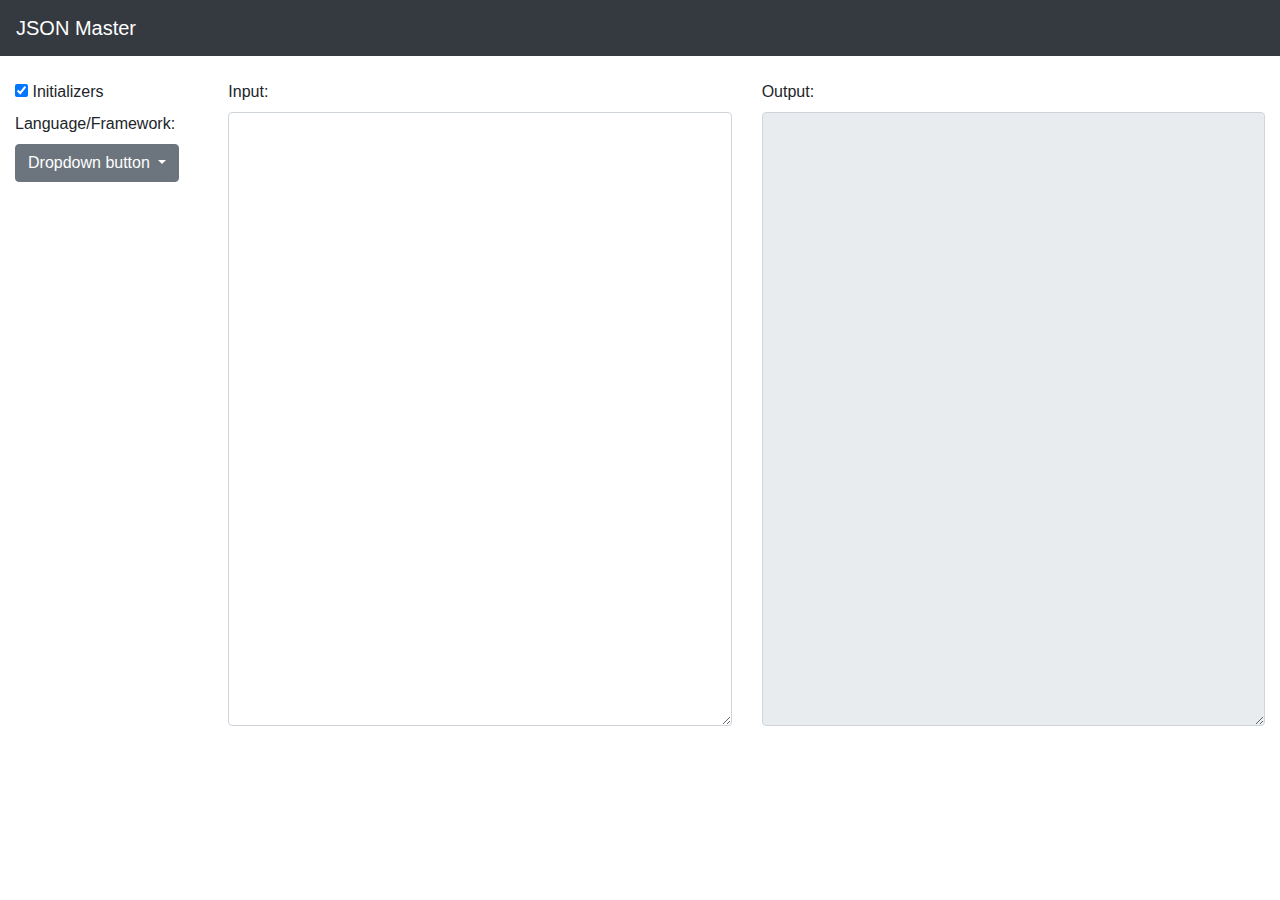
==== index.html @ 0a98171f "Added anvbar" ====
<!DOCTYPE html>
<html>
	<head>
		<meta charset="utf-8">
		<title>JSON Master</title>


		<meta http-equiv="content-type" content="text/html; charset=utf-8">
    	<meta name="description" content="Generate Plain Old Classes from JSON or JSON-Schema.">
    	<meta name="keywords" content="json, swift, swift4, jsonschema, pojo, java, javascript, jsonschema2dto, code generation, dto, swift to json, json to swift, codable, encoding, decoding, swift codable">

		 <!-- Latest compiled and minified CSS -->
		<link rel="stylesheet" href="https://maxcdn.bootstrapcdn.com/bootstrap/4.1.3/css/bootstrap.min.css">

		<!-- jQuery library -->
		<script src="https://ajax.googleapis.com/ajax/libs/jquery/3.3.1/jquery.min.js"></script>

		<!-- Popper JS -->
		<script src="https://cdnjs.cloudflare.com/ajax/libs/popper.js/1.14.3/umd/popper.min.js"></script>

		<!-- Latest compiled JavaScript -->
		<script src="https://maxcdn.bootstrapcdn.com/bootstrap/4.1.3/js/bootstrap.min.js"></script>
		<script src="script/parser.js" type="text/javascript"></script>
		<script src="script/script.js" type="text/javascript"></script>

		<link rel="stylesheet" type="text/css" href="css/style.css">

		<meta name="viewport" content="width=device-width, initial-scale=1">

		<!-- CodeMirroe -->
		<link rel="stylesheet" href="https://codemirror.net/lib/codemirror.css">
		<script src="https://codemirror.net/lib/codemirror.js"></script>
		<script src="https://codemirror.net/mode/javascript/javascript.js"></script>
		<script src="https://codemirror.net/mode/swift/swift.js"></script>
	</head>
	<body>
		<!-- As a link -->
		<nav class="navbar navbar-dark bg-dark">
		  <a class="navbar-brand" href="#">JSON Master</a>
		</nav>
		<br/>
		<div class="container-fluid">
			<div class="row">
				<div class="col-sm-2">
					<div class="checkbox">
  						<label><input type="checkbox" id="initializerCheckbox" checked> Initializers</label>
					</div>
					<div class="form-group">
						<label for="dropdownMenuButtonLanguage">Language/Framework:</label>
						<div class="dropdown">
						  <button class="btn btn-secondary dropdown-toggle" type="button" id="dropdownMenuButtonLanguage" data-toggle="dropdown" aria-haspopup="true" aria-expanded="false">
						    Dropdown button
						  </button>
						  <div class="dropdown-menu" id="dropdownMenuLanguage" aria-labelledby="dropdownMenuButton">
						  </div>
						</div>
					</div>
				</div>
				<div class="col-sm-5">
					<div class="form-group">
						<label for="input">Input:</label>
						<textarea class="form-control form-font" rows="25" id="input"></textarea>
					</div> 
				</div>
				<div class="col-sm-5">
					<div class="form-group">
						<label for="output">Output:</label>
						<textarea class="form-control form-font" rows="25" id="output" readonly></textarea>
					</div>
				</div>
			</div>
		</div>
	</body>
</html>
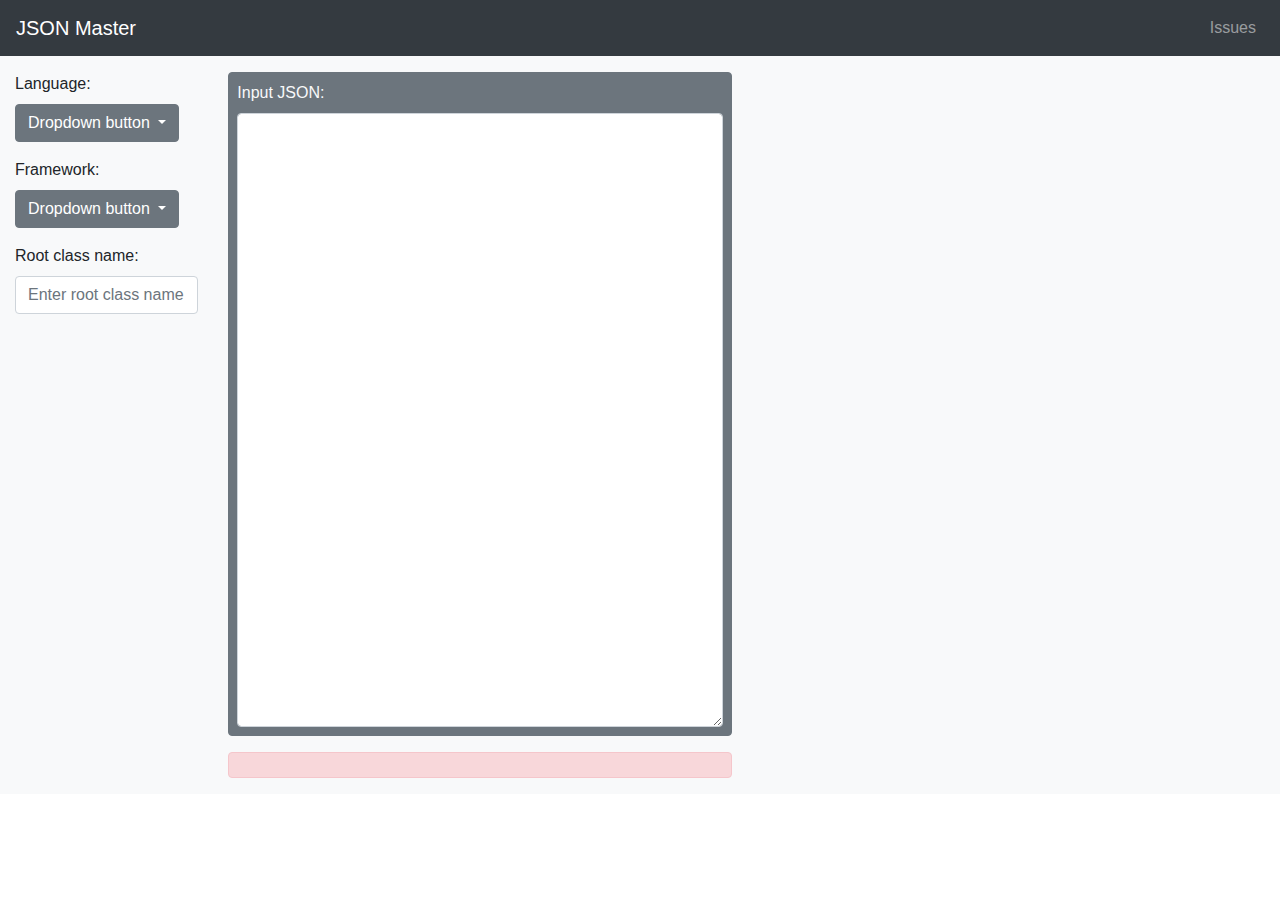
==== commit 4664324f: "Merge pull request #9 from mukeshydv/development" ====
--- a/index.html
+++ b/index.html
@@ -28,45 +28,75 @@
 		<meta name="viewport" content="width=device-width, initial-scale=1">
 
 		<!-- CodeMirroe -->
-		<link rel="stylesheet" href="https://codemirror.net/lib/codemirror.css">
-		<script src="https://codemirror.net/lib/codemirror.js"></script>
-		<script src="https://codemirror.net/mode/javascript/javascript.js"></script>
-		<script src="https://codemirror.net/mode/swift/swift.js"></script>
+		<link rel="stylesheet" href="codemirror/lib/codemirror.css">
+		<link rel="stylesheet" href="codemirror/theme/ambiance.css">
+		<script src="codemirror/lib/codemirror.js"></script>
+		<script src="codemirror/mode/javascript/javascript.js"></script>
+		<script src="codemirror/mode/swift/swift.js"></script>
+		<script src="codemirror/mode/clike/clike.js"></script>
+
+		<!-- JSZip -->
+		<script src="jszip/FileSaver.js"></script>
+		<script src="jszip/jszip.min.js"></script>
 	</head>
 	<body>
 		<!-- As a link -->
-		<nav class="navbar navbar-dark bg-dark">
-		  <a class="navbar-brand" href="#">JSON Master</a>
+		<nav class="navbar navbar-expand-lg navbar-dark bg-dark">
+		  <a class="navbar-brand mb-0 h1" href="#">JSON Master</a>
+		  <button class="navbar-toggler" type="button" data-toggle="collapse" data-target="#navbarSupportedContent" aria-controls="navbarSupportedContent" aria-expanded="false" aria-label="Toggle navigation">
+		    <span class="navbar-toggler-icon"></span>
+		  </button>
+		  <div class="collapse navbar-collapse" id="navbarSupportedContent">
+		    <ul class="navbar-nav mr-auto">
+		    </ul>
+		    <ul class="navbar-nav my-2 my-lg-0">
+		      <li class="nav-item">
+		        <a class="nav-link" href="https://github.com/jsonmaster/jsonmaster.github.io/issues" target="_blank">Issues</a>
+		      </li>
+		    </form>
+		  </div>
 		</nav>
-		<br/>
-		<div class="container-fluid">
+		<div class="container-fluid bg-light pt-3">
 			<div class="row">
 				<div class="col-sm-2">
-					<div class="checkbox">
-  						<label><input type="checkbox" id="initializerCheckbox" checked> Initializers</label>
-					</div>
 					<div class="form-group">
-						<label for="dropdownMenuButtonLanguage">Language/Framework:</label>
+						<label for="dropdownMenuButtonLanguage">Language:</label>
 						<div class="dropdown">
 						  <button class="btn btn-secondary dropdown-toggle" type="button" id="dropdownMenuButtonLanguage" data-toggle="dropdown" aria-haspopup="true" aria-expanded="false">
 						    Dropdown button
 						  </button>
-						  <div class="dropdown-menu" id="dropdownMenuLanguage" aria-labelledby="dropdownMenuButton">
+						  <div class="dropdown-menu" id="dropdownMenuLanguage" aria-labelledby="dropdownMenuButtonLanguage">
 						  </div>
 						</div>
 					</div>
+					<div class="form-group">
+						<label for="dropdownMenuButtonFramework">Framework:</label>
+						<div class="dropdown">
+						  <button class="btn btn-secondary dropdown-toggle" type="button" id="dropdownMenuButtonFramework" data-toggle="dropdown" aria-haspopup="true" aria-expanded="false">
+						    Dropdown button
+						  </button>
+						  <div class="dropdown-menu" id="dropdownMenuFramework" aria-labelledby="dropdownMenuButtonFramework">
+						  </div>
+						</div>
+					</div>
+					<div class="form-group" id="modelIdentifiers">
+					</div>
+					<div class="form-group">
+						<label for="rootClassName">Root class name:</label>
+						<input type="text" placeholder="Enter root class name" class="form-control form-font" id="rootClassName"/>
+					</div>
+					<div class="form-group" id="methodsCheckboxes">
+					</div>
 				</div>
 				<div class="col-sm-5">
-					<div class="form-group">
-						<label for="input">Input:</label>
+					<div class="form-group bg-secondary text-light border border-secondary rounded p-2">
+						<label for="input">Input JSON:</label>
 						<textarea class="form-control form-font" rows="25" id="input"></textarea>
 					</div> 
+					<div class="alert alert-danger" id="errorAlert" role="alert">
+					</div>
 				</div>
-				<div class="col-sm-5">
-					<div class="form-group">
-						<label for="output">Output:</label>
-						<textarea class="form-control form-font" rows="25" id="output" readonly></textarea>
-					</div>
+				<div class="col-sm-5" id="output">
 				</div>
 			</div>
 		</div>
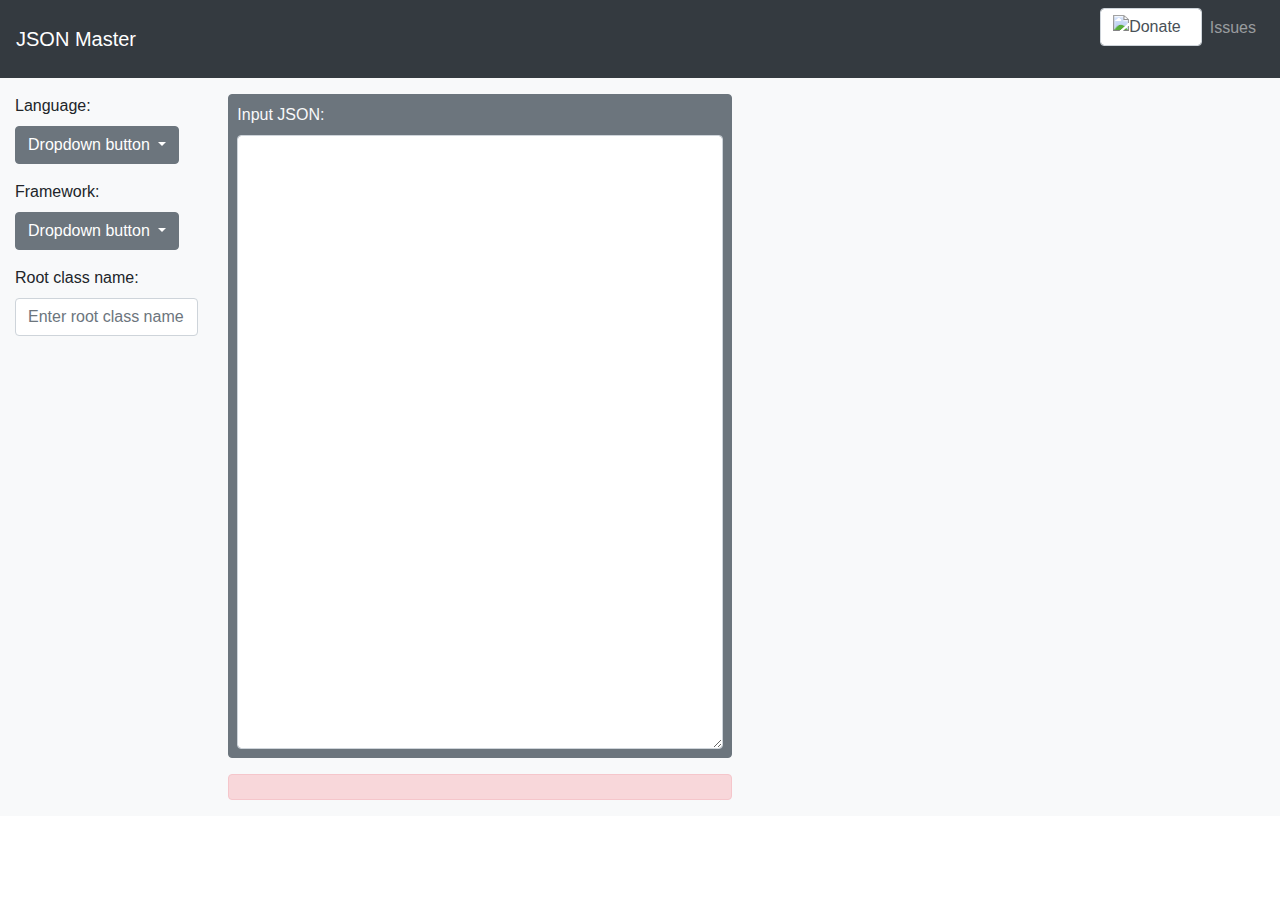
==== commit b94d74be: "Added Java Android" ====
--- a/index.html
+++ b/index.html
@@ -1,60 +1,82 @@
 <!DOCTYPE html>
 <html>
-	<head>
-		<meta charset="utf-8">
-		<title>JSON Master</title>
+<head>
+	<meta charset="utf-8">
+	<title>JSON Master: Generate Swift, Java, C# from JSON</title>
 
 
-		<meta http-equiv="content-type" content="text/html; charset=utf-8">
-    	<meta name="description" content="Generate Plain Old Classes from JSON or JSON-Schema.">
-    	<meta name="keywords" content="json, swift, swift4, jsonschema, pojo, java, javascript, jsonschema2dto, code generation, dto, swift to json, json to swift, codable, encoding, decoding, swift codable">
+	<meta http-equiv="content-type" content="text/html; charset=utf-8">
+	<meta name="description" content="Generate Plain Old Classes from JSON. JSON to Swift, JSON to Java, JSON to C#">
+	<meta name="keywords" content="json, swift, swift4, jsonschema, pojo, java, javascript, jsonschema2dto, code generation, dto, swift to json, json to swift, codable, encoding, decoding, swift codable">
 
-		 <!-- Latest compiled and minified CSS -->
-		<link rel="stylesheet" href="https://maxcdn.bootstrapcdn.com/bootstrap/4.1.3/css/bootstrap.min.css">
+	<!-- Latest compiled and minified CSS -->
+	<link rel="stylesheet" href="https://maxcdn.bootstrapcdn.com/bootstrap/4.1.3/css/bootstrap.min.css">
 
-		<!-- jQuery library -->
-		<script src="https://ajax.googleapis.com/ajax/libs/jquery/3.3.1/jquery.min.js"></script>
+	<!-- jQuery library -->
+	<script src="https://ajax.googleapis.com/ajax/libs/jquery/3.3.1/jquery.min.js"></script>
 
-		<!-- Popper JS -->
-		<script src="https://cdnjs.cloudflare.com/ajax/libs/popper.js/1.14.3/umd/popper.min.js"></script>
+	<!-- Popper JS -->
+	<script src="https://cdnjs.cloudflare.com/ajax/libs/popper.js/1.14.3/umd/popper.min.js"></script>
 
-		<!-- Latest compiled JavaScript -->
-		<script src="https://maxcdn.bootstrapcdn.com/bootstrap/4.1.3/js/bootstrap.min.js"></script>
-		<script src="script/parser.js" type="text/javascript"></script>
-		<script src="script/script.js" type="text/javascript"></script>
+	<!-- Latest compiled JavaScript -->
+	<script src="https://maxcdn.bootstrapcdn.com/bootstrap/4.1.3/js/bootstrap.min.js"></script>
+	<script src="script/parser.js" type="text/javascript"></script>
+	<script src="script/script.js" type="text/javascript"></script>
 
-		<link rel="stylesheet" type="text/css" href="css/style.css">
+	<link rel="stylesheet" type="text/css" href="css/style.css">
 
-		<meta name="viewport" content="width=device-width, initial-scale=1">
+	<meta name="viewport" content="width=device-width, initial-scale=1">
 
-		<!-- CodeMirroe -->
-		<link rel="stylesheet" href="codemirror/lib/codemirror.css">
-		<link rel="stylesheet" href="codemirror/theme/ambiance.css">
-		<script src="codemirror/lib/codemirror.js"></script>
-		<script src="codemirror/mode/javascript/javascript.js"></script>
-		<script src="codemirror/mode/swift/swift.js"></script>
-		<script src="codemirror/mode/clike/clike.js"></script>
+	<!-- CodeMirroe -->
+	<link rel="stylesheet" href="codemirror/lib/codemirror.css">
+	<link rel="stylesheet" href="codemirror/theme/ambiance.css">
+	<script src="codemirror/lib/codemirror.js"></script>
+	<script src="codemirror/mode/javascript/javascript.js"></script>
+	<script src="codemirror/mode/swift/swift.js"></script>
+	<script src="codemirror/mode/clike/clike.js"></script>
 
-		<!-- JSZip -->
-		<script src="jszip/FileSaver.js"></script>
-		<script src="jszip/jszip.min.js"></script>
-	</head>
-	<body>
-		<!-- As a link -->
-		<nav class="navbar navbar-expand-lg navbar-dark bg-dark">
-		  <a class="navbar-brand mb-0 h1" href="#">JSON Master</a>
-		  <button class="navbar-toggler" type="button" data-toggle="collapse" data-target="#navbarSupportedContent" aria-controls="navbarSupportedContent" aria-expanded="false" aria-label="Toggle navigation">
-		    <span class="navbar-toggler-icon"></span>
-		  </button>
-		  <div class="collapse navbar-collapse" id="navbarSupportedContent">
-		    <ul class="navbar-nav mr-auto">
-		    </ul>
-		    <ul class="navbar-nav my-2 my-lg-0">
-		      <li class="nav-item">
-		        <a class="nav-link" href="https://github.com/jsonmaster/jsonmaster.github.io/issues" target="_blank">Issues</a>
-		      </li>
-		    </form>
-		  </div>
+	<!-- JSZip -->
+	<script src="jszip/FileSaver.js"></script>
+	<script src="jszip/jszip.min.js"></script>
+</head>
+<body>
+	<!-- As a link -->
+	<nav class="navbar navbar-expand-lg navbar-dark bg-dark">
+		<a class="navbar-brand mb-0 h1" href="#">JSON Master</a>
+		<button class="navbar-toggler" type="button" data-toggle="collapse" data-target="#navbarSupportedContent" aria-controls="navbarSupportedContent" aria-expanded="false" aria-label="Toggle navigation">
+			<span class="navbar-toggler-icon"></span>
+		</button>
+		<div class="collapse navbar-collapse" id="navbarSupportedContent">
+			<ul class="navbar-nav mr-auto">
+			</ul>
+			<ul class="navbar-nav my-2 my-lg-0">
+				<form action="https://www.paypal.com/cgi-bin/webscr" method="post">
+
+					<!-- Identify your business so that you can collect the payments. -->
+					<input type="hidden" name="business"
+					value="mails4ymukesh@gmail.com">
+
+					<!-- Specify a Donate button. -->
+					<input type="hidden" name="cmd" value="_donations">
+
+					<!-- Specify details about the contribution -->
+					<input type="hidden" name="item_name" value="JSON Master">
+					<input type="hidden" name="item_number" value="Donate a beer.">
+					<input type="hidden" name="currency_code" value="USD">
+
+					<!-- Display the payment button. -->
+					<li class="nav-item">
+						<input class="form-control mr-sm-2" type="image" name="submit"
+						src="https://www.paypalobjects.com/en_US/i/btn/btn_donate_LG.gif"
+						alt="Donate">
+						<img alt="" width="1" height="1"
+						src="https://www.paypalobjects.com/en_US/i/scr/pixel.gif" >
+					</li>
+				</form>
+				<li class="nav-item">
+					<a class="nav-link" href="https://github.com/jsonmaster/jsonmaster.github.io/issues" target="_blank">Issues</a>
+				</li>
+			</div>
 		</nav>
 		<div class="container-fluid bg-light pt-3">
 			<div class="row">
@@ -62,21 +84,21 @@
 					<div class="form-group">
 						<label for="dropdownMenuButtonLanguage">Language:</label>
 						<div class="dropdown">
-						  <button class="btn btn-secondary dropdown-toggle" type="button" id="dropdownMenuButtonLanguage" data-toggle="dropdown" aria-haspopup="true" aria-expanded="false">
-						    Dropdown button
-						  </button>
-						  <div class="dropdown-menu" id="dropdownMenuLanguage" aria-labelledby="dropdownMenuButtonLanguage">
-						  </div>
+							<button class="btn btn-secondary dropdown-toggle" type="button" id="dropdownMenuButtonLanguage" data-toggle="dropdown" aria-haspopup="true" aria-expanded="false">
+								Dropdown button
+							</button>
+							<div class="dropdown-menu" id="dropdownMenuLanguage" aria-labelledby="dropdownMenuButtonLanguage">
+							</div>
 						</div>
 					</div>
 					<div class="form-group">
 						<label for="dropdownMenuButtonFramework">Framework:</label>
 						<div class="dropdown">
-						  <button class="btn btn-secondary dropdown-toggle" type="button" id="dropdownMenuButtonFramework" data-toggle="dropdown" aria-haspopup="true" aria-expanded="false">
-						    Dropdown button
-						  </button>
-						  <div class="dropdown-menu" id="dropdownMenuFramework" aria-labelledby="dropdownMenuButtonFramework">
-						  </div>
+							<button class="btn btn-secondary dropdown-toggle" type="button" id="dropdownMenuButtonFramework" data-toggle="dropdown" aria-haspopup="true" aria-expanded="false">
+								Dropdown button
+							</button>
+							<div class="dropdown-menu" id="dropdownMenuFramework" aria-labelledby="dropdownMenuButtonFramework">
+							</div>
 						</div>
 					</div>
 					<div class="form-group" id="modelIdentifiers">
@@ -101,4 +123,4 @@
 			</div>
 		</div>
 	</body>
-</html>+	</html>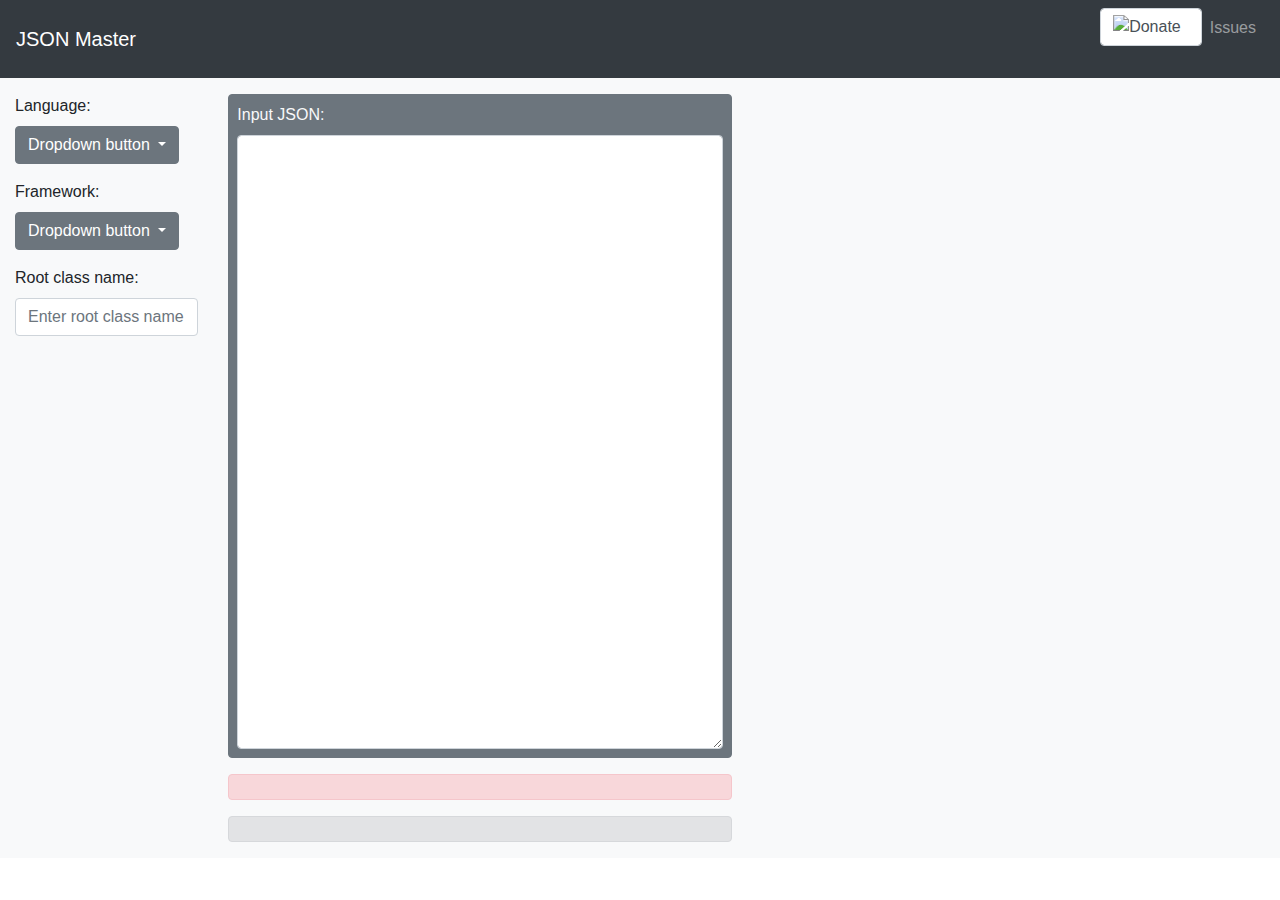
==== commit 0230529a: "highlighter added" ====
--- a/index.html
+++ b/index.html
@@ -8,6 +8,7 @@
 	<meta http-equiv="content-type" content="text/html; charset=utf-8">
 	<meta name="description" content="Generate Plain Old Classes from JSON. JSON to Swift, JSON to Java, JSON to C#">
 	<meta name="keywords" content="json, swift, swift4, jsonschema, pojo, java, javascript, jsonschema2dto, code generation, dto, swift to json, json to swift, codable, encoding, decoding, swift codable">
+	<meta name="msvalidate.01" content="31117BA4E600348C4374568ED60D8EE7" />
 
 	<!-- Latest compiled and minified CSS -->
 	<link rel="stylesheet" href="https://maxcdn.bootstrapcdn.com/bootstrap/4.1.3/css/bootstrap.min.css">
@@ -38,6 +39,13 @@
 	<!-- JSZip -->
 	<script src="jszip/FileSaver.js"></script>
 	<script src="jszip/jszip.min.js"></script>
+
+	<!-- Commanmark -->
+	<link rel="stylesheet" href="highlightjs/styles/default.css">
+	<script src="highlightjs/highlight.pack.js"></script>
+	<script>hljs.initHighlightingOnLoad();</script>
+
+	<script src="https://cdn.jsdelivr.net/npm/markdown-it@8.4.2/dist/markdown-it.min.js"></script>
 </head>
 <body>
 	<!-- As a link -->
@@ -76,51 +84,54 @@
 				<li class="nav-item">
 					<a class="nav-link" href="https://github.com/jsonmaster/jsonmaster.github.io/issues" target="_blank">Issues</a>
 				</li>
-			</div>
-		</nav>
-		<div class="container-fluid bg-light pt-3">
-			<div class="row">
-				<div class="col-sm-2">
-					<div class="form-group">
-						<label for="dropdownMenuButtonLanguage">Language:</label>
-						<div class="dropdown">
-							<button class="btn btn-secondary dropdown-toggle" type="button" id="dropdownMenuButtonLanguage" data-toggle="dropdown" aria-haspopup="true" aria-expanded="false">
-								Dropdown button
-							</button>
-							<div class="dropdown-menu" id="dropdownMenuLanguage" aria-labelledby="dropdownMenuButtonLanguage">
-							</div>
+			</ul>
+		</div>
+	</nav>
+	<div class="container-fluid bg-light pt-3">
+		<div class="row">
+			<div class="col-sm-2">
+				<div class="form-group">
+					<label for="dropdownMenuButtonLanguage">Language:</label>
+					<div class="dropdown">
+						<button class="btn btn-secondary dropdown-toggle" type="button" id="dropdownMenuButtonLanguage" data-toggle="dropdown" aria-haspopup="true" aria-expanded="false">
+							Dropdown button
+						</button>
+						<div class="dropdown-menu" id="dropdownMenuLanguage" aria-labelledby="dropdownMenuButtonLanguage">
 						</div>
 					</div>
-					<div class="form-group">
-						<label for="dropdownMenuButtonFramework">Framework:</label>
-						<div class="dropdown">
-							<button class="btn btn-secondary dropdown-toggle" type="button" id="dropdownMenuButtonFramework" data-toggle="dropdown" aria-haspopup="true" aria-expanded="false">
-								Dropdown button
-							</button>
-							<div class="dropdown-menu" id="dropdownMenuFramework" aria-labelledby="dropdownMenuButtonFramework">
-							</div>
+				</div>
+				<div class="form-group">
+					<label for="dropdownMenuButtonFramework">Framework:</label>
+					<div class="dropdown">
+						<button class="btn btn-secondary dropdown-toggle" type="button" id="dropdownMenuButtonFramework" data-toggle="dropdown" aria-haspopup="true" aria-expanded="false">
+							Dropdown button
+						</button>
+						<div class="dropdown-menu" id="dropdownMenuFramework" aria-labelledby="dropdownMenuButtonFramework">
 						</div>
 					</div>
-					<div class="form-group" id="modelIdentifiers">
-					</div>
-					<div class="form-group">
-						<label for="rootClassName">Root class name:</label>
-						<input type="text" placeholder="Enter root class name" class="form-control form-font" id="rootClassName"/>
-					</div>
-					<div class="form-group" id="methodsCheckboxes">
-					</div>
 				</div>
-				<div class="col-sm-5">
-					<div class="form-group bg-secondary text-light border border-secondary rounded p-2">
-						<label for="input">Input JSON:</label>
-						<textarea class="form-control form-font" rows="25" id="input"></textarea>
-					</div> 
-					<div class="alert alert-danger" id="errorAlert" role="alert">
-					</div>
+				<div class="form-group" id="modelIdentifiers">
 				</div>
-				<div class="col-sm-5" id="output">
+				<div class="form-group">
+					<label for="rootClassName">Root class name:</label>
+					<input type="text" placeholder="Enter root class name" class="form-control form-font" id="rootClassName"/>
+				</div>
+				<div class="form-group" id="methodsCheckboxes">
 				</div>
 			</div>
+			<div class="col-sm-5">
+				<div class="form-group bg-secondary text-light border border-secondary rounded p-2">
+					<label for="input">Input JSON:</label>
+					<textarea class="form-control form-font" rows="25" id="input"></textarea>
+				</div> 
+				<div class="alert alert-danger" role="alert" id="errorAlert">
+				</div>
+				<div class="alert alert-secondary" role="alert" id="exampleCode">
+				</div>
+			</div>
+			<div class="col-sm-5" id="output">
+			</div>
 		</div>
-	</body>
-	</html>+	</div>
+</body>
+</html>--- a/highlightjs/styles/default.css
+++ b/highlightjs/styles/default.css
@@ -0,0 +1,99 @@
+/*
+
+Original highlight.js style (c) Ivan Sagalaev <maniac@softwaremaniacs.org>
+
+*/
+
+.hljs {
+  display: block;
+  overflow-x: auto;
+  padding: 0.5em;
+  background: #F0F0F0;
+}
+
+
+/* Base color: saturation 0; */
+
+.hljs,
+.hljs-subst {
+  color: #444;
+}
+
+.hljs-comment {
+  color: #888888;
+}
+
+.hljs-keyword,
+.hljs-attribute,
+.hljs-selector-tag,
+.hljs-meta-keyword,
+.hljs-doctag,
+.hljs-name {
+  font-weight: bold;
+}
+
+
+/* User color: hue: 0 */
+
+.hljs-type,
+.hljs-string,
+.hljs-number,
+.hljs-selector-id,
+.hljs-selector-class,
+.hljs-quote,
+.hljs-template-tag,
+.hljs-deletion {
+  color: #880000;
+}
+
+.hljs-title,
+.hljs-section {
+  color: #880000;
+  font-weight: bold;
+}
+
+.hljs-regexp,
+.hljs-symbol,
+.hljs-variable,
+.hljs-template-variable,
+.hljs-link,
+.hljs-selector-attr,
+.hljs-selector-pseudo {
+  color: #BC6060;
+}
+
+
+/* Language color: hue: 90; */
+
+.hljs-literal {
+  color: #78A960;
+}
+
+.hljs-built_in,
+.hljs-bullet,
+.hljs-code,
+.hljs-addition {
+  color: #397300;
+}
+
+
+/* Meta color: hue: 200 */
+
+.hljs-meta {
+  color: #1f7199;
+}
+
+.hljs-meta-string {
+  color: #4d99bf;
+}
+
+
+/* Misc effects */
+
+.hljs-emphasis {
+  font-style: italic;
+}
+
+.hljs-strong {
+  font-weight: bold;
+}
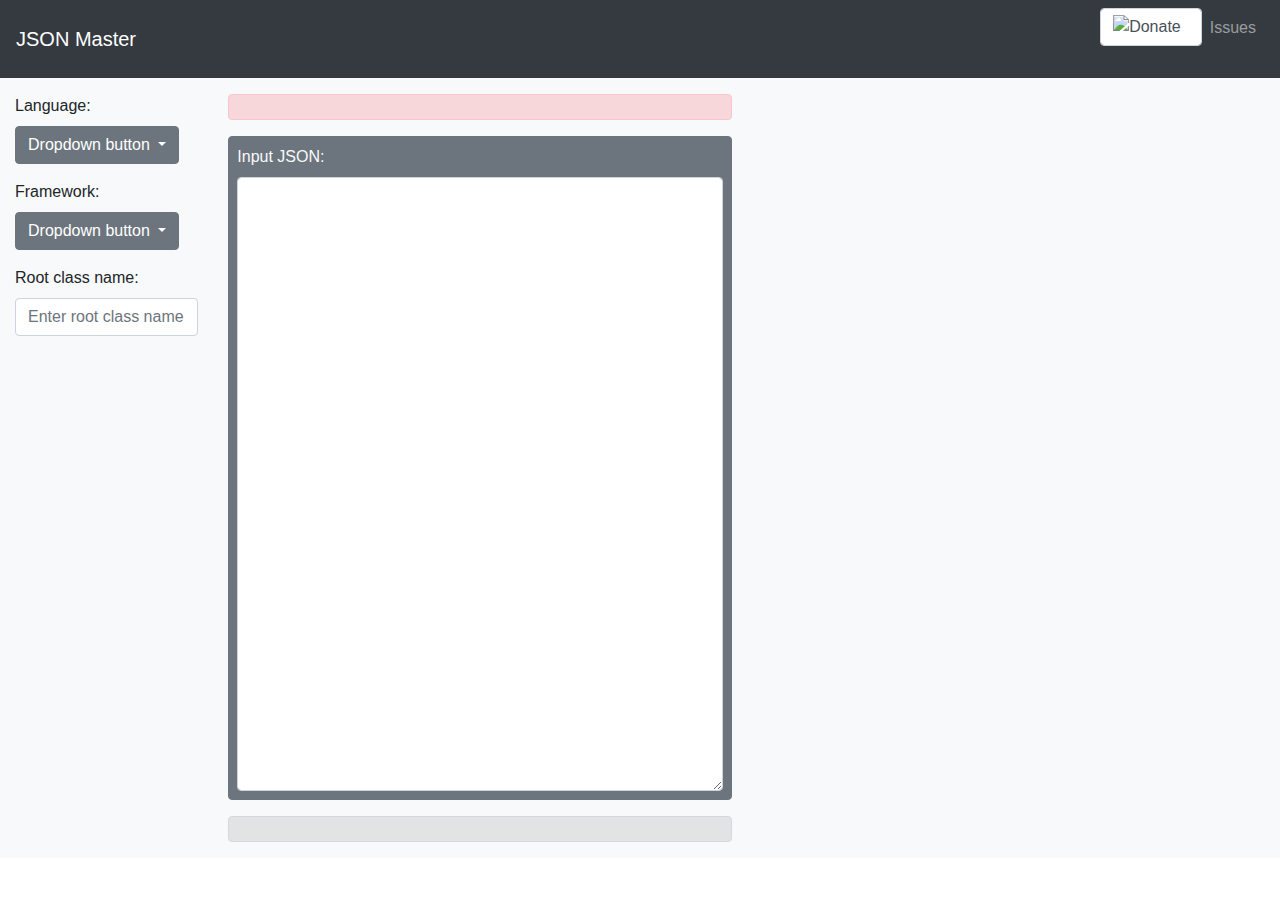
==== commit d35ef20b: "Gson for Java example code added" ====
--- a/index.html
+++ b/index.html
@@ -120,12 +120,12 @@
 				</div>
 			</div>
 			<div class="col-sm-5">
+				<div class="alert alert-danger" role="alert" id="errorAlert">
+				</div>
 				<div class="form-group bg-secondary text-light border border-secondary rounded p-2">
 					<label for="input">Input JSON:</label>
 					<textarea class="form-control form-font" rows="25" id="input"></textarea>
 				</div> 
-				<div class="alert alert-danger" role="alert" id="errorAlert">
-				</div>
 				<div class="alert alert-secondary" role="alert" id="exampleCode">
 				</div>
 			</div>
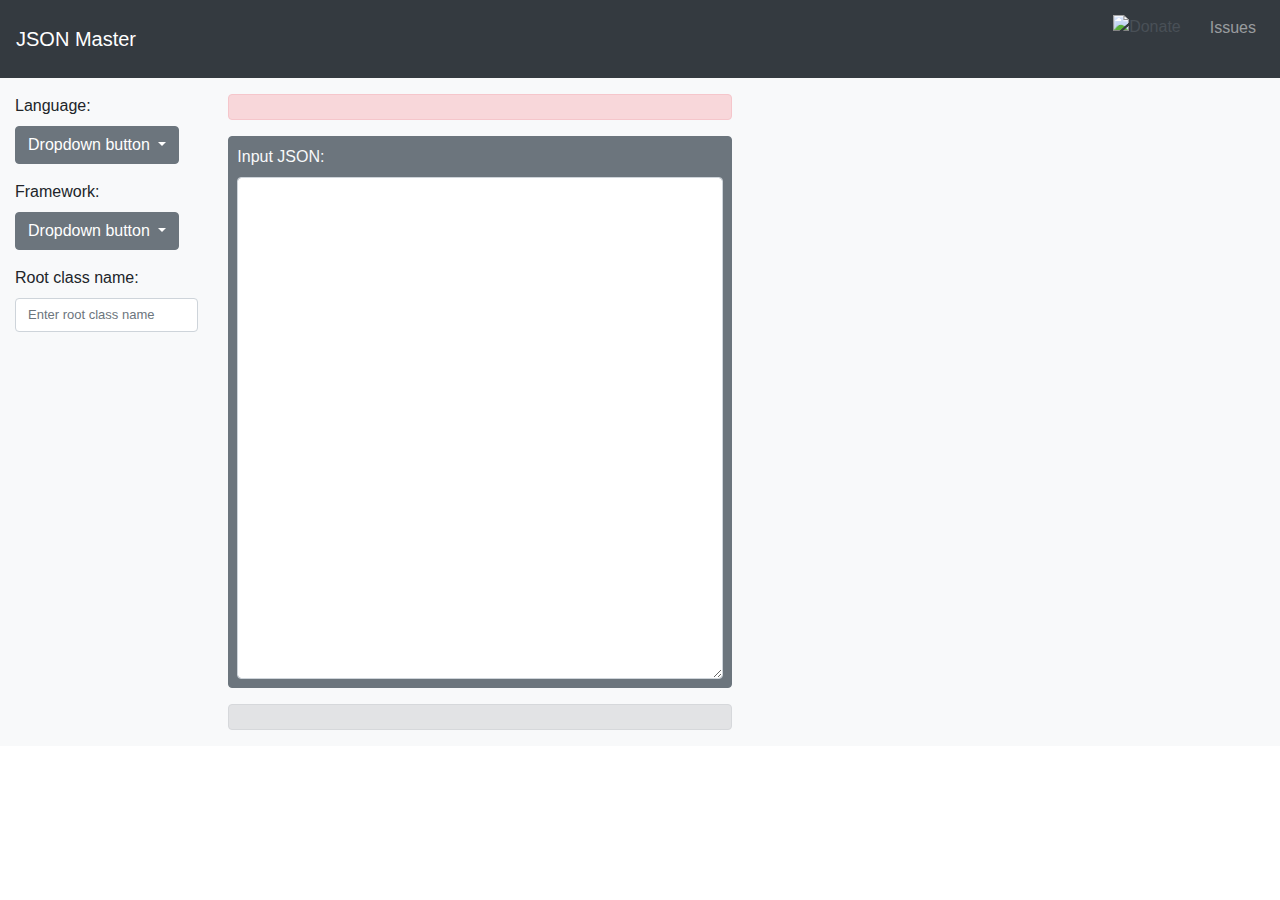
==== commit 7dc494a4: "Merge pull request #24 from aniketptl/master" ====
--- a/index.html
+++ b/index.html
@@ -2,12 +2,12 @@
 <html>
 <head>
 	<meta charset="utf-8">
-	<title>JSON Master: Generate Swift, Java, C# from JSON</title>
+	<title>JSON Master: Generate Swift, Kotlin, Java, C#, X++ from JSON</title>
 
 
 	<meta http-equiv="content-type" content="text/html; charset=utf-8">
-	<meta name="description" content="Generate Plain Old Classes from JSON. JSON to Swift, JSON to Java, JSON to C#">
-	<meta name="keywords" content="json, swift, swift4, jsonschema, pojo, java, javascript, jsonschema2dto, code generation, dto, swift to json, json to swift, codable, encoding, decoding, swift codable">
+	<meta name="description" content="Generate Plain Old Classes from JSON. JSON to Swift, JSON to Java, JSON to Kotlin, JSON to C#">
+	<meta name="keywords" content="json, swift, swift4, jsonschema, pojo, java, javascript, jsonschema2dto, code generation, dto, swift to json, kotlin, json to kotlin, json2kotlin, json2swift, json to swift, codable, encoding, decoding, swift codable, swiftyjson, gson, dictionary, moshi">
 	<meta name="msvalidate.01" content="31117BA4E600348C4374568ED60D8EE7" />
 
 	<!-- Latest compiled and minified CSS -->
@@ -40,7 +40,7 @@
 	<script src="jszip/FileSaver.js"></script>
 	<script src="jszip/jszip.min.js"></script>
 
-	<!-- Commanmark -->
+	<!-- Markdown-it -->
 	<link rel="stylesheet" href="highlightjs/styles/default.css">
 	<script src="highlightjs/highlight.pack.js"></script>
 	<script>hljs.initHighlightingOnLoad();</script>
@@ -112,6 +112,8 @@
 				</div>
 				<div class="form-group" id="modelIdentifiers">
 				</div>
+				<div class="form-group" id="modelVariableTypes">
+				</div>
 				<div class="form-group">
 					<label for="rootClassName">Root class name:</label>
 					<input type="text" placeholder="Enter root class name" class="form-control form-font" id="rootClassName"/>
@@ -134,4 +136,4 @@
 		</div>
 	</div>
 </body>
-</html>+</html>
--- a/css/style.css
+++ b/css/style.css
@@ -0,0 +1,28 @@
+.form-font {
+	font-size: small;
+}
+
+.CodeMirror {
+  border: 0px solid #eee;
+  height: auto;
+  min-height: 400px;
+  font-size: small;
+  line-height: inherit;
+}
+
+.form-control[class = 'form-control mr-sm-2']{
+    display: block;
+    width: 100%;
+    height: calc(2.25rem + 2px);
+    padding: .375rem .75rem;
+    font-size: 1rem;
+    line-height: 1.5;
+    color: #495057;
+    background-color: #fff0;
+    background-clip: padding-box;
+    border: 1px solid #ced4da00;
+    border-radius: .25rem;
+    transition: border-color .15s ease-in-out,box-shadow .15s ease-in-out;
+}
+
+pre {-moz-tab-size: 4; tab-size: 4; display: block; padding: 0.5em; color: #333; background: #f8f8ff; border: 1px solid #ccc; border-radius: 4px; }